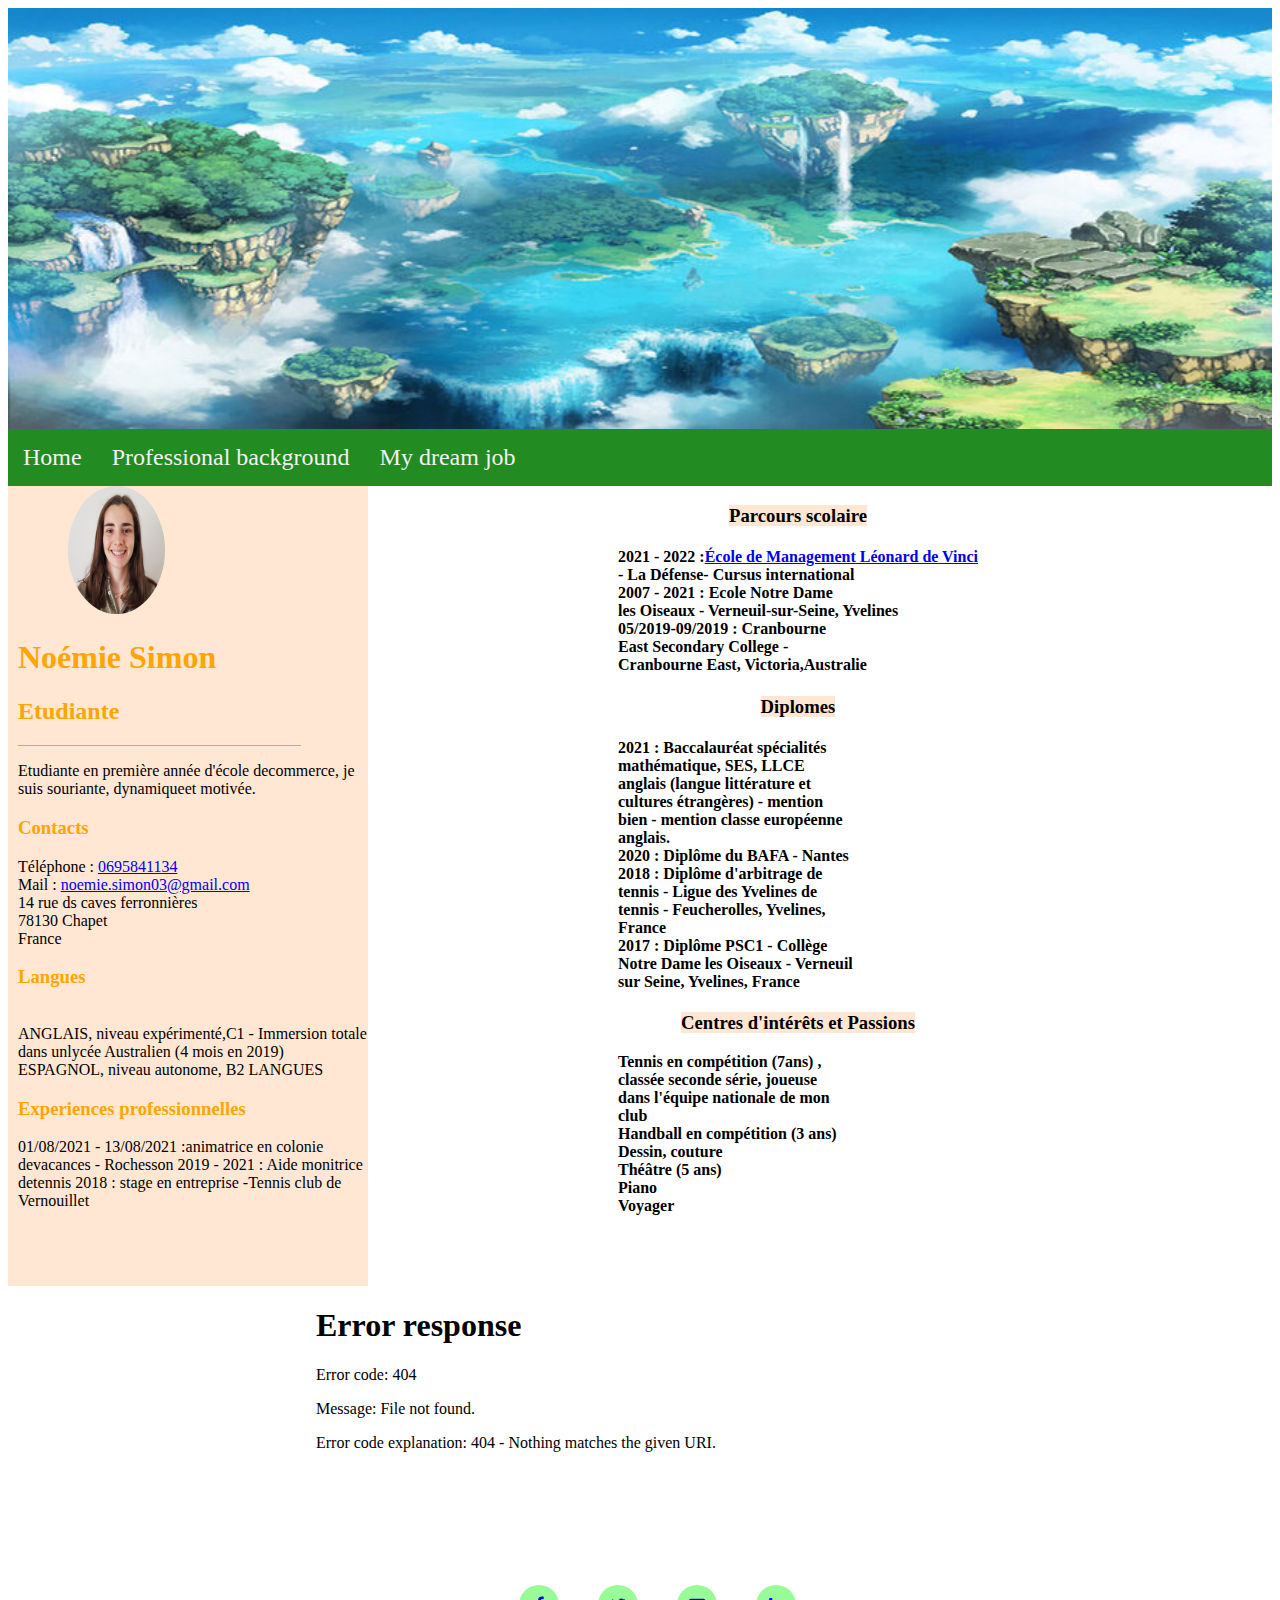
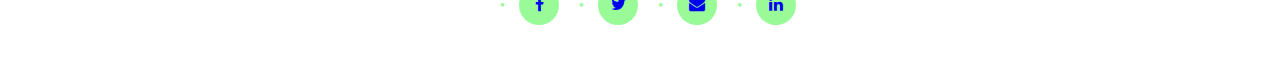
==== cv.html @ df158b0a "Add files via upload" ====
<!DOCTYPE HTML PUBLIC "-//W3C//DTD HTML 4.01 Transitional/EN">
<html>
  <head>
    <title>Noémie's profile</title>
    <link rel="stylesheet" href="style.css">
    <meta charset="utf-8">
    <link rel="stylesheet" href="https://cdnjs.cloudflare.com/ajax/libs/font-awesome/4.7.0/css/font-awesome.min.css" >
  </head>
  <body>
<div class="header">
    <img src ="paysage.jpg" class ="banniere">
</div>
<div class ="navbar">
  <ul>
  <a class ="active" href ="index.html">Home</a> 
  <a href="cv.html">Professional background</a>
  <a href="my-dream-job.html">My dream job</a>
</ul>
</div> 

<div id="haut-gauche"> 
	<img src="profil.jpg" class="image-circle" width="96.6px" height="127.7px">
<h1><strong> Noémie Simon </strong></h1>
<h2> Etudiante </h2>
	<div class="trait"></div> 
		<p> Etudiante en première année d'école decommerce, je suis souriante, dynamiqueet motivée.<br><p>

	<h3> Contacts</h3>
		<p> Téléphone : <a href="tel:+695841134">0695841134<br></a>
		Mail : <a href="mailto:noemie.simon03@gmail.com" target="_blank">noemie.simon03@gmail.com<br></a>
		14 rue ds caves ferronnières<br>
		78130 Chapet<br>
		France<br>
		<div id="bas-gauche"> <p><h3> Langues </h3> <br>ANGLAIS, niveau expérimenté,C1 -
Immersion totale dans unlycée Australien (4 mois en 2019)
ESPAGNOL, niveau autonome, B2
LANGUES
<br></p>
<p><h3> Experiences professionnelles</h3>
	01/08/2021 - 13/08/2021 :animatrice en colonie devacances
- Rochesson
2019 - 2021 : Aide monitrice detennis
2018 : stage en entreprise
-Tennis club de Vernouillet</div></p>
</div>

<div id="droite"> 
	<ul>
		<h3><mark> Parcours scolaire </mark></h3>
			<p> <h4>2021 - 2022 :<a href="https://www.emlv.fr" target="_blank">École de Management Léonard de Vinci </a> <br>
	- La Défense- Cursus international <br>
	2007 - 2021 : Ecole Notre Dame <br>les Oiseaux
	- Verneuil-sur-Seine, Yvelines <br>
	05/2019-09/2019 : Cranbourne <br>East Secondary College
	- <br>Cranbourne East, Victoria,Australie<br></p>
	
		<h3><mark> Diplomes</mark></h3>
		
			<p> <h4>2021 : Baccalauréat spécialités <br>mathématique, SES, LLCE <br>anglais (langue littérature et <br>cultures étrangères)
- mention<br>bien - mention classe européenne<br> anglais. <br>
2020 : Diplôme du BAFA
- Nantes <br>
2018 : Diplôme d'arbitrage de <br>tennis
- Ligue des Yvelines de <br>tennis - Feucherolles, Yvelines, <br>France <br>
2017 : Diplôme PSC1
- Collège <br>Notre Dame les Oiseaux - Verneuil <br>sur Seine, Yvelines, France<br> </p>

		<h3><mark> Centres d'intérêts et Passions </mark></h3>
			<p><strong>Tennis en compétition (7ans) ,<br> classée seconde série, joueuse <br>dans l'équipe nationale de mon <br>club <br>
Handball en compétition (3 ans) <br>
Dessin, couture <br>
Théâtre (5 ans) <br>
Piano <br>
Voyager<br></strong></p>
	</ul>			
</div>

<iframe frameborder="0" width="50%" height="250px" src="CV.pdf"></iframe>
<footer class = "site-footer"> <div class="footer">
            <ul class="icons">
              <li><a class="facebook" href="https://fr-fr.facebook.com/" target="_blank"><i class="fa fa-facebook"></i></a></li>
              <li><a class="twitter" href="https://twitter.com/twitter" target="_blank"><i class="fa fa-twitter"></i></a></li>
              <li><a class="gmail" href="mailto:lacelle.tristan@gmail.com" target="_blank"><i class="fa fa-envelope"></i></a></li>
              <li><a class="linkedin" href="https://www.linkedin.com/company/-mon-compte" target="_blank"><i class="fa fa-linkedin"></i></a></li>   
            </ul>
          </div>
        </footer>

</body>
</html>
---- style.css ----
.banniere{          
  width: 100%;
  height: 100%;
  margin: 0;
  display: block;
}
.navbar {             
  overflow: hidden;
  margin-left: 0;
  background: forestgreen;
}
.navbar a {               
  float : left;
  color: #f2f2f2;
  padding: 15px 15px 15px;
  text-decoration: none;
  font-size: x-large;
}
.navbar a:hover {         
  background-color: palegreen;
  color: white;
}
.site-footer{
  background-color: white;          
  padding:45px 0 20px;
  font-size:15px;
  line-height:24px;
  text-align: center;
}
.site-footer .icons a {             
  width:40px;
  height:40px;
  line-height:40px;
  margin-left:6px;
  margin-right:0;
  border-radius:100%;
  background-color: palegreen;
}

.footer-links {
  padding-left:0;
  list-style:none;
}                                 

.footer-links.inline li{
  display:inline-block;
}
.icons {                        
  padding-left:0;
  margin-bottom:0;
  list-style:none;
}

.icons li {
  display:inline-block;
  margin-bottom:4px;
}
.icons a{
  font-size:16px;
  display:inline-block;
  line-height:44px;
  width:44px;
  height:44px;
  text-align:center;
  margin-right:8px;
  border-radius:100%;
  -webkit-transition:all .2s linear;
  -o-transition:all .2s linear;
  transition:all .2s linear;
}
#Accueil {
  text-align: center;
}

#gauche{              
  width: 350px;
  height: 800px;
  background-color:white;
  float: left;
  color: black;
  padding-left: 10px;
}

#milieu{                     
  display: table-cell;
  border-left: 1px;
  justify-content: center;
  padding-left: 250px;
  text-align: left;
 }
ul{
  list-style-type:none;
  padding: 0;
  margin: 0;
}
li{
  padding-left: 16px;
}
li::before{
  content: "•";
  padding-right: 8px;
  color: palegreen;
}
iframe{
  padding-left: 300px;
}

hr {
  background-color: forestgreen;
  border: none;
}
.my-dream-job{
  text-align: center;
  padding-left: 300px;
  padding-right: 400px;
  padding-top: 50px;
}
.container {
  width: 700px;
  margin: 40px auto;
  padding-bottom: 40px;
}
.card-white{
  padding: 30px;
  border: 30px;
  background-color: palegreen;
}

#haut-gauche{              
  width: 350px;
  height: 800px;
  background-color:#ffe7d4;
  float: left;
  color: black;
  padding-left: 10px;
}
#haut-gauche h1{  
  color: orange;
}
#haut-gauche h2{
  color: orange;
}
#haut-gauche h3{
  color: orange;
}
.image-circle{             
  margin-left: 50px;
  border-radius: 50%;
}
#droite {                     
  display: table-cell;
  border-left: 1px;
  justify-content: center;
  padding-left: 250px;
  text-align: left;
}
#droite h3{                          
  text-align: center;
}
.trait{
  background-color: orange;        
  height: 1pt;
  width: 75%;
  padding-left: 20px;
}
mark{
  color: black;
  background-color:#ffe7d4;         
}
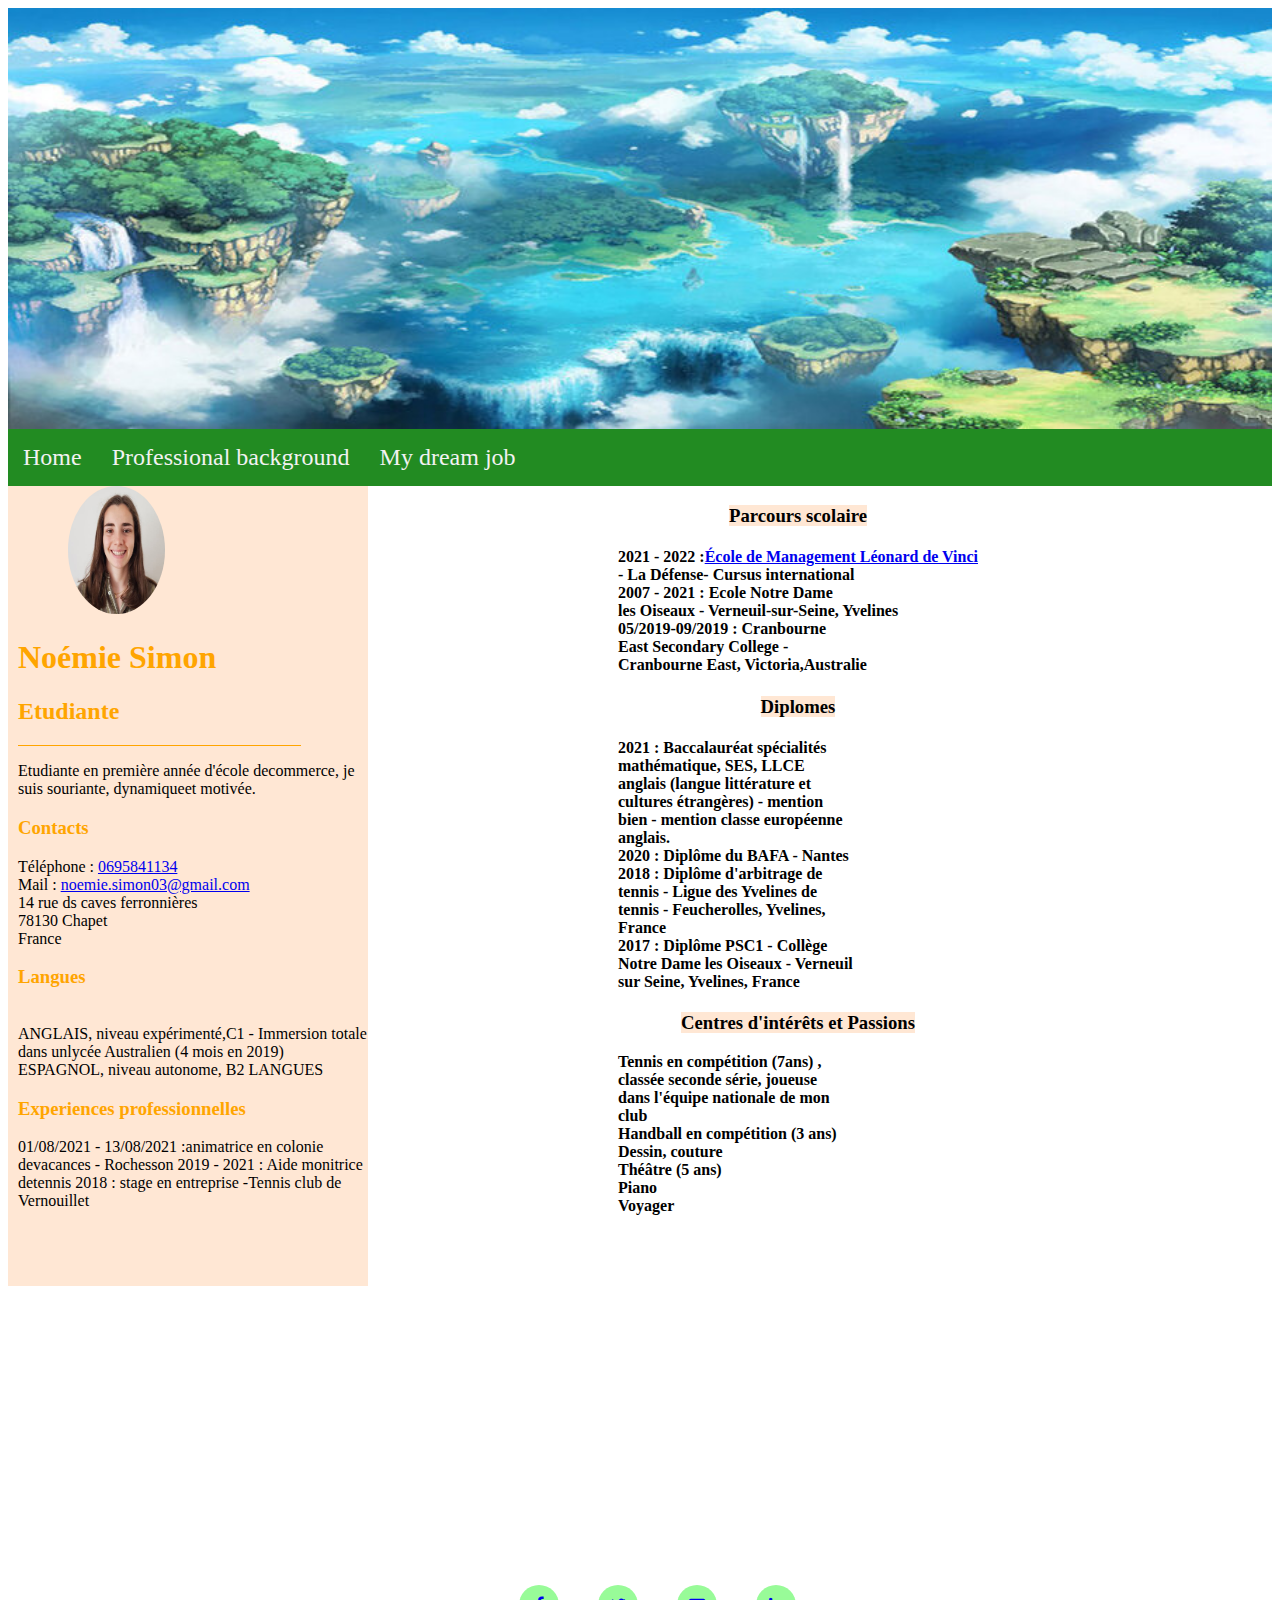
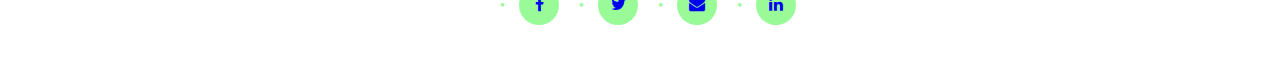
==== commit 5bc4a187: "Add files via upload" ====
--- a/cv.html
+++ b/cv.html
@@ -75,7 +75,7 @@
 	</ul>			
 </div>
 
-<iframe frameborder="0" width="50%" height="250px" src="CV.pdf"></iframe>
+<iframe frameborder="0" width="50%" height="250px" src="cv.pdf"></iframe>
 <footer class = "site-footer"> <div class="footer">
             <ul class="icons">
               <li><a class="facebook" href="https://fr-fr.facebook.com/" target="_blank"><i class="fa fa-facebook"></i></a></li>
